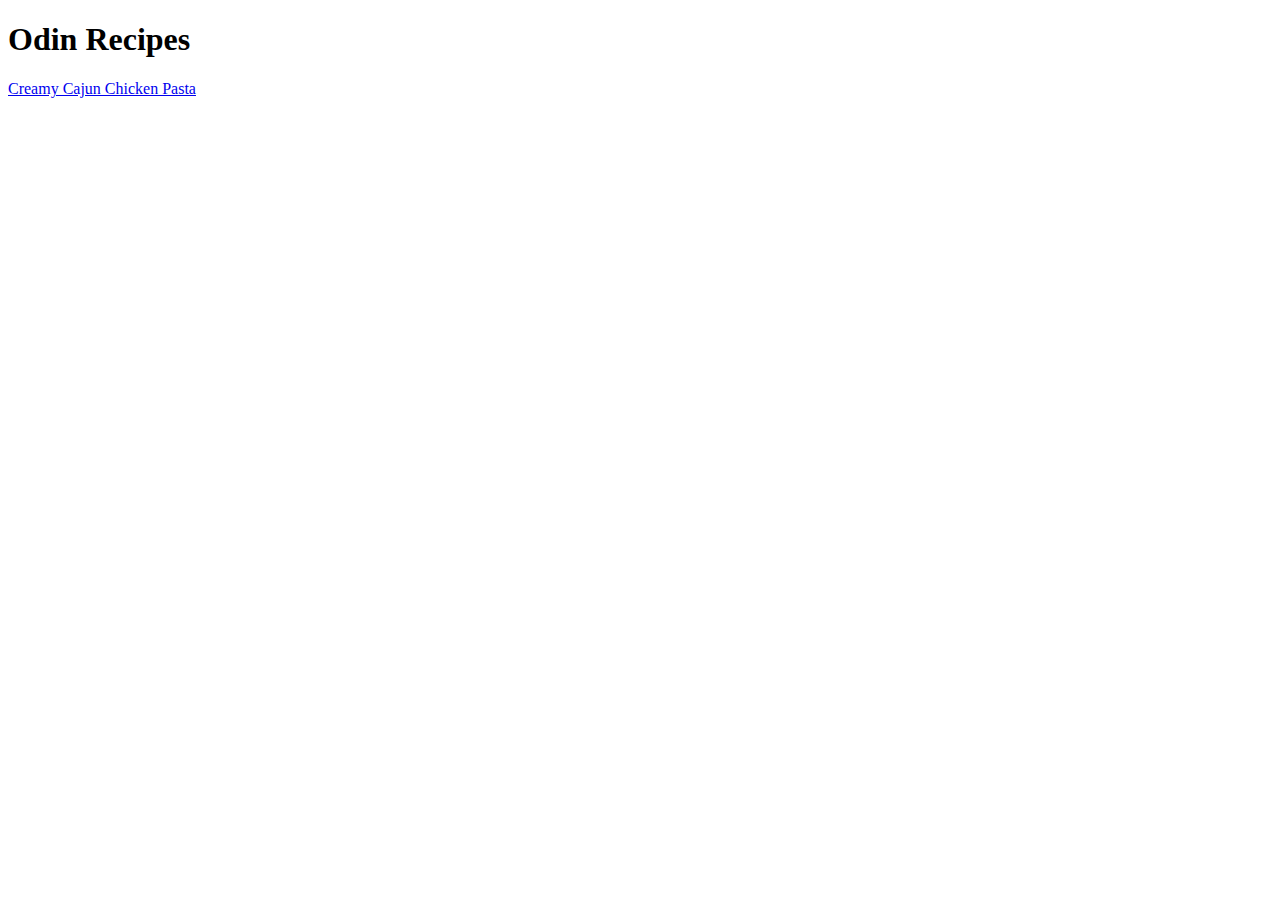
==== index.html @ 88204aa2 "Finished one recipe webpage" ====
<!DOCTYPE html>
<html lang="en">
<head>
    <meta charset="UTF-8">
    <meta name="viewport" content="width=device-width, initial-scale=1.0">
    <title>Home</title>
</head>
<body>
    <h1>Odin Recipes</h1>
    <a href="./recipes/creamy-cajun-chicken-pasta.html">Creamy Cajun Chicken Pasta</a>
</body>
</html>
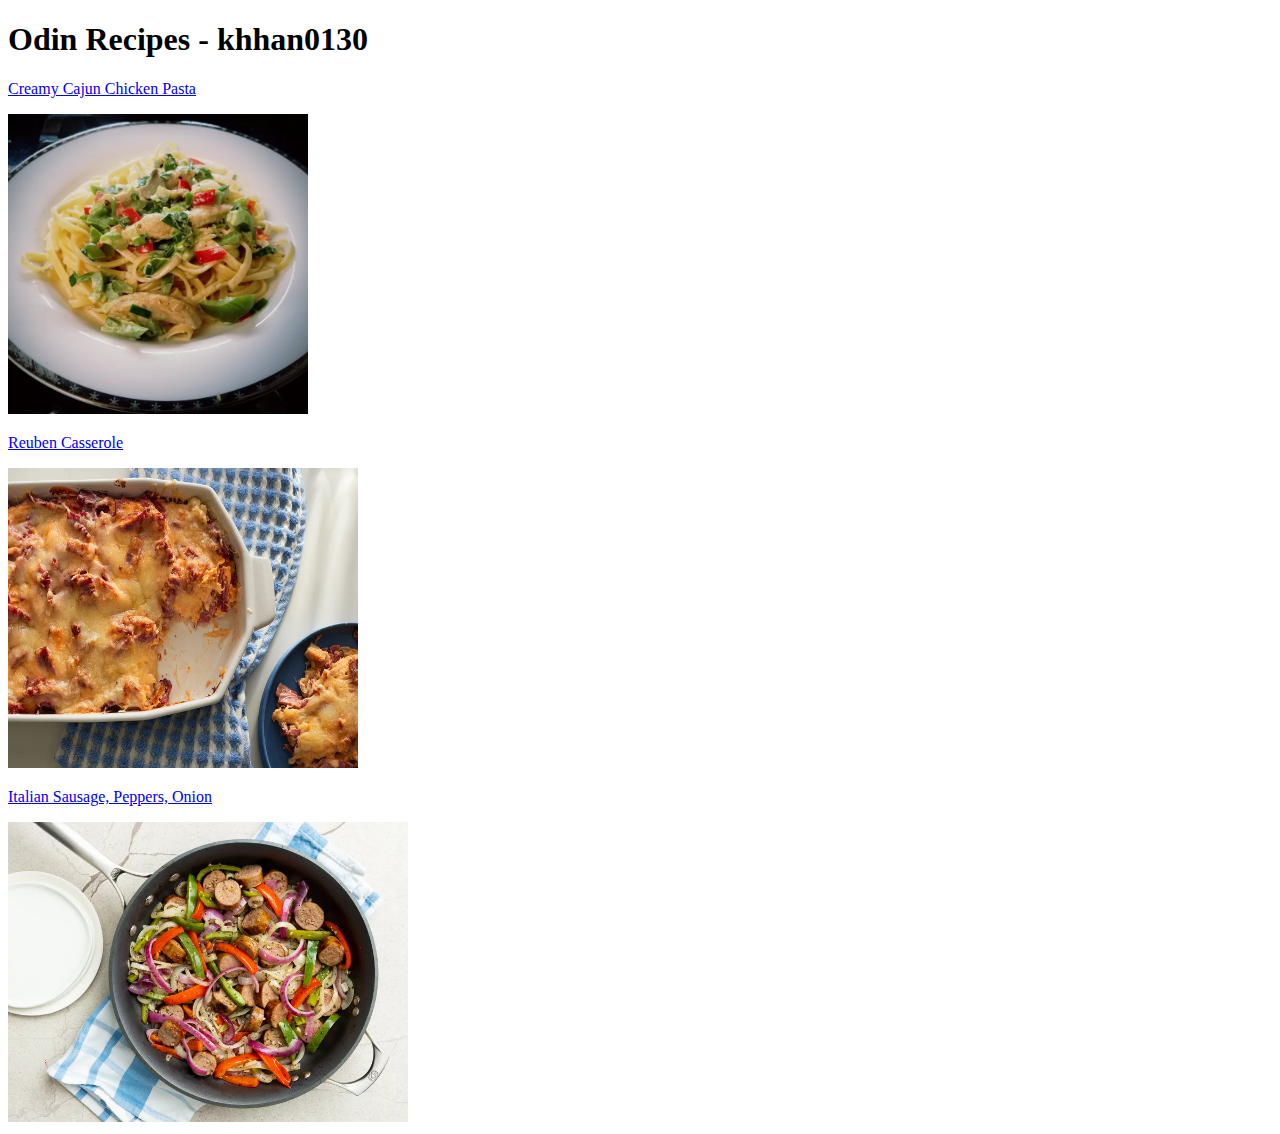
==== commit b38d3c34: "Complete all three recipe webpages" ====
--- a/index.html
+++ b/index.html
@@ -6,7 +6,12 @@
     <title>Home</title>
 </head>
 <body>
-    <h1>Odin Recipes</h1>
-    <a href="./recipes/creamy-cajun-chicken-pasta.html">Creamy Cajun Chicken Pasta</a>
+    <h1>Odin Recipes - khhan0130</h1>
+    <p><a href="./recipes/creamy-cajun-chicken-pasta.html">Creamy Cajun Chicken Pasta</a></p>
+    <img src="./images/pasta.png" alt="Creamy Chicken Pasta" height="300" width="300">
+    <p><a href="./recipes/reuben-casserole.html">Reuben Casserole</a></p>
+    <img src="./images/casserole.png" alt="Reuben Casserole" height="300" width="350">
+    <p><a href="./recipes/italian-sausage-peppers-onions.html">Italian Sausage, Peppers, Onion</a></p>
+    <img src="./images/sausage.png" alt="Italian Sausage, Peppers, Onion" height="300" width="400">
 </body>
 </html>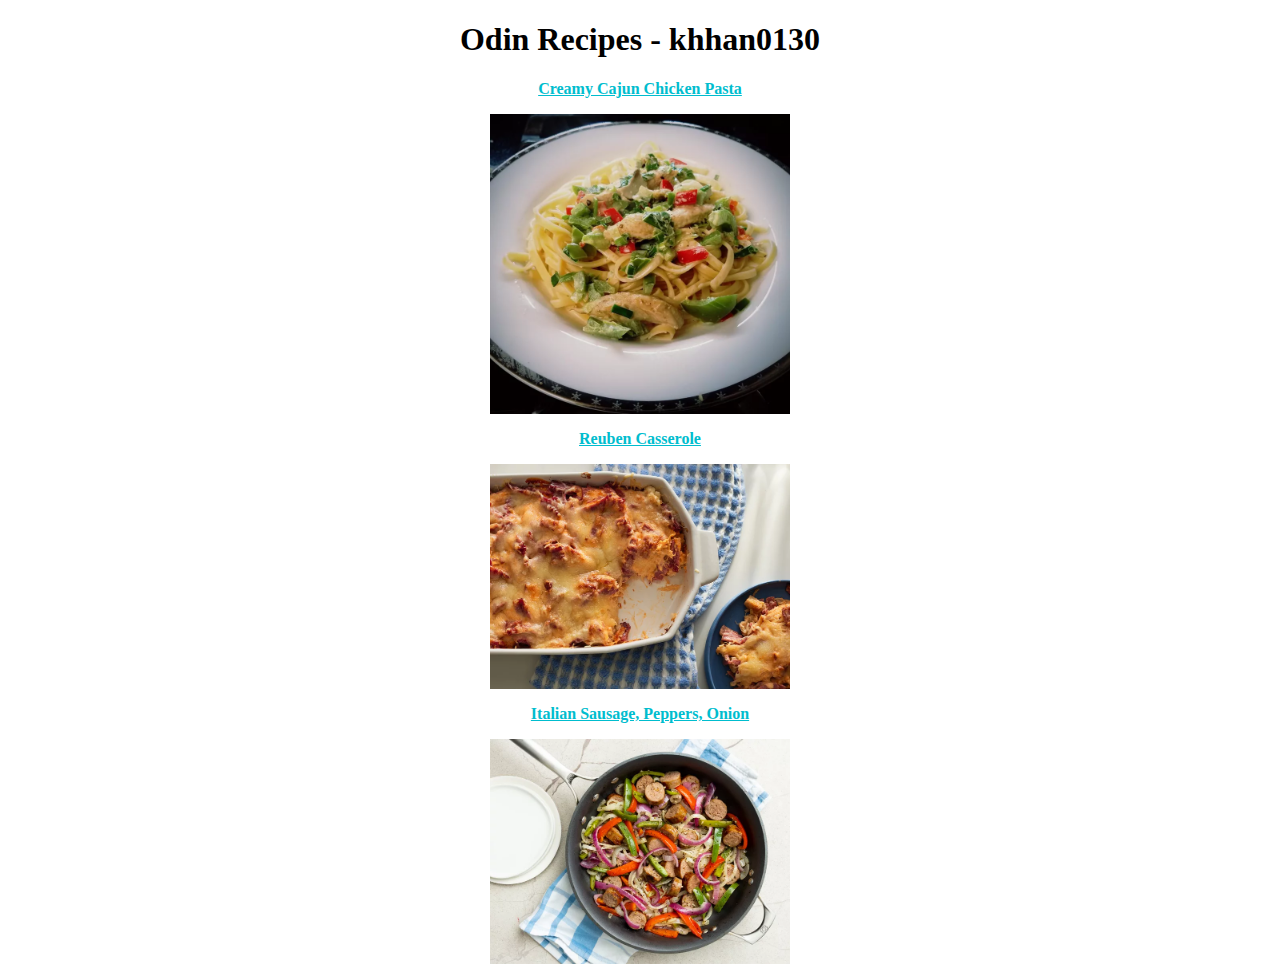
==== commit 3ae4c3a7: "Add CSS styling" ====
--- a/index.html
+++ b/index.html
@@ -3,15 +3,16 @@
 <head>
     <meta charset="UTF-8">
     <meta name="viewport" content="width=device-width, initial-scale=1.0">
+    <link rel="stylesheet" href="./styles.css">
     <title>Home</title>
 </head>
 <body>
-    <h1>Odin Recipes - khhan0130</h1>
-    <p><a href="./recipes/creamy-cajun-chicken-pasta.html">Creamy Cajun Chicken Pasta</a></p>
-    <img src="./images/pasta.png" alt="Creamy Chicken Pasta" height="300" width="300">
-    <p><a href="./recipes/reuben-casserole.html">Reuben Casserole</a></p>
-    <img src="./images/casserole.png" alt="Reuben Casserole" height="300" width="350">
-    <p><a href="./recipes/italian-sausage-peppers-onions.html">Italian Sausage, Peppers, Onion</a></p>
-    <img src="./images/sausage.png" alt="Italian Sausage, Peppers, Onion" height="300" width="400">
+    <h1 class="center">Odin Recipes - khhan0130</h1>
+    <p class="center"><a href="./recipes/creamy-cajun-chicken-pasta.html">Creamy Cajun Chicken Pasta</a></p>
+    <img class="home-img" src="./images/pasta.png" alt="Creamy Chicken Pasta" height="300" width="300">
+    <p class="center"><a href="./recipes/reuben-casserole.html">Reuben Casserole</a></p>
+    <img class="home-img" src="./images/casserole.png" alt="Reuben Casserole" height="300" width="350">
+    <p class="center"><a href="./recipes/italian-sausage-peppers-onions.html">Italian Sausage, Peppers, Onion</a></p>
+    <img class="home-img" src="./images/sausage.png" alt="Italian Sausage, Peppers, Onion" height="300" width="400">
 </body>
 </html>--- a/styles.css
+++ b/styles.css
@@ -0,0 +1,36 @@
+* {
+    font-family: Roboto, serif;
+}
+
+img {
+    display: block;
+    margin-left: auto;
+    margin-right: auto;
+}
+
+a {
+    font-weight: 600;
+    color: #00bdce;
+}
+
+.home-img {
+    width: 300px;
+    height: auto;
+}
+
+.center {
+    text-align: center;
+}
+
+h1 {
+    text-align: center;
+    font-family: Cambria;
+}
+
+li {
+    margin: 10px 0;
+}
+
+ol > li::marker {
+    font-weight: bold;
+}